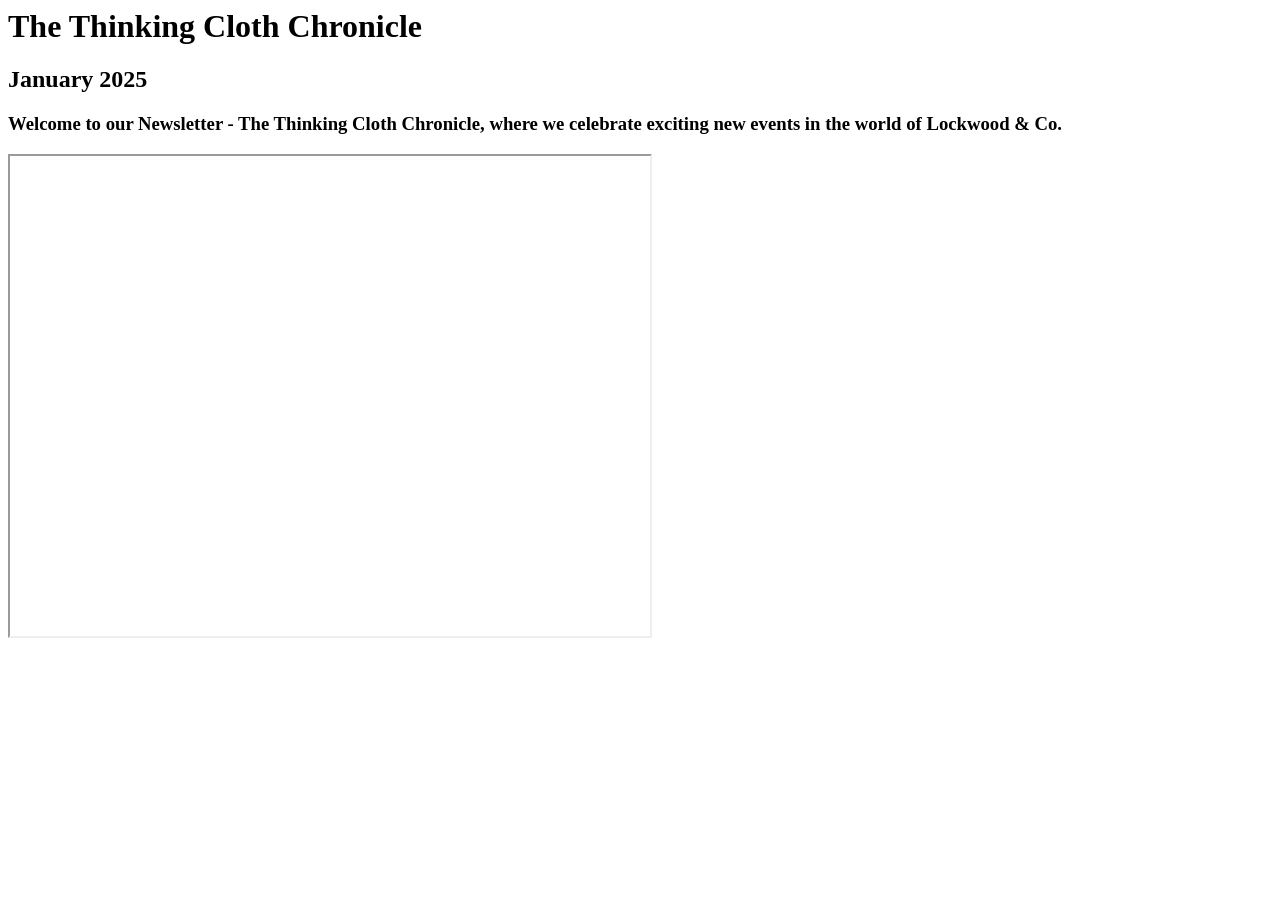
==== src/thinkingclothchronicle/index.html @ 69db53c4 "An absolute bare bones starting html file" ====
<html>
<body>

    <h1>The Thinking Cloth Chronicle</h1>

    <h2>January 2025</h2>

    <h3>Welcome to our Newsletter - The Thinking Cloth Chronicle, where we celebrate exciting new events in the world of Lockwood & Co.</h3>

    <iframe src="https://drive.google.com/file/d/1mAsj6C5xV2yhJy2e6WINBijTPmZugvWI/preview" width="640" height="480" allow="autoplay"></iframe>



</body>

</html>
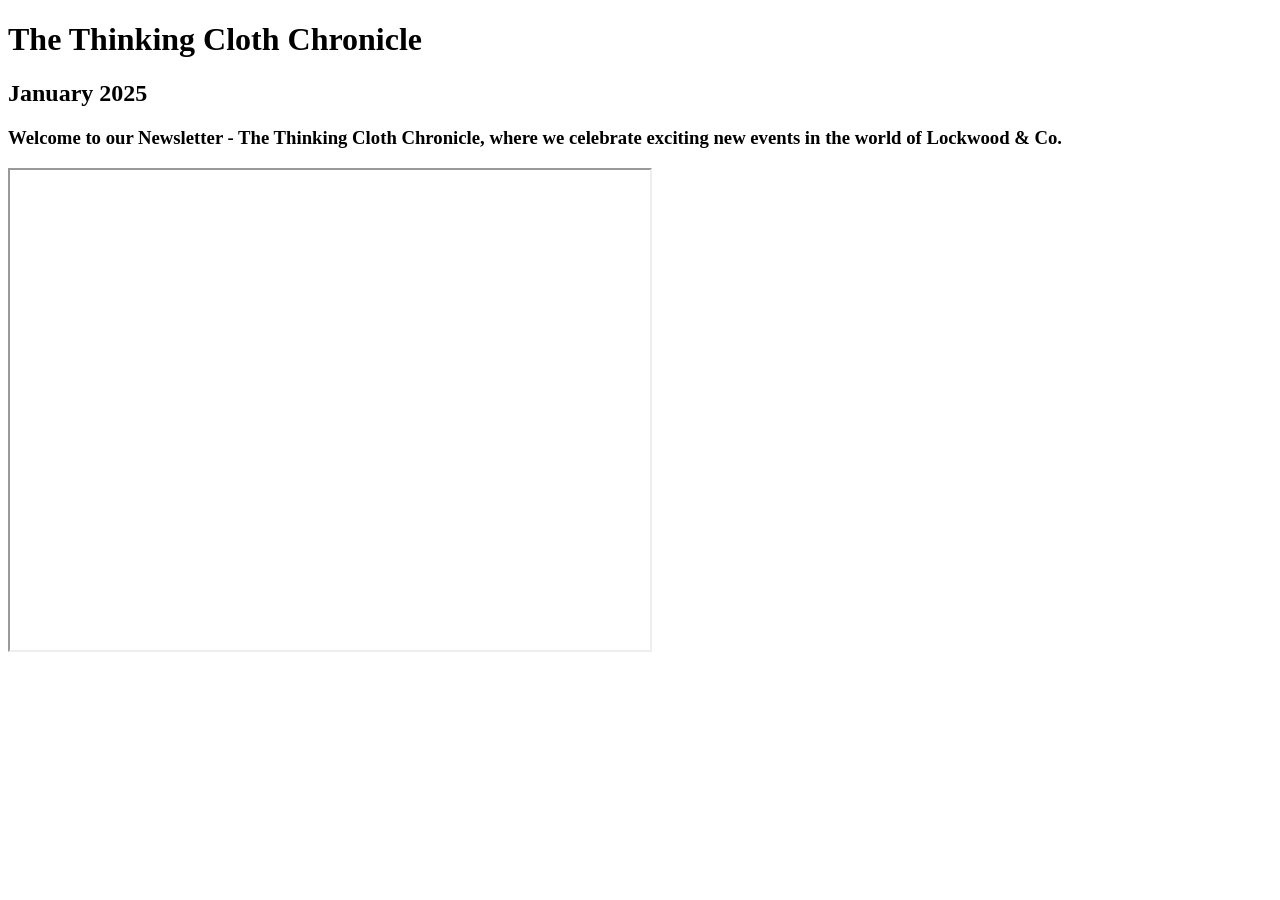
==== commit 3ca9c3ed: "use emmett to generate boilerplate" ====
--- a/src/thinkingclothchronicle/index.html
+++ b/src/thinkingclothchronicle/index.html
@@ -1,6 +1,11 @@
-<html>
+<!DOCTYPE html>
+<html lang="en">
+<head>
+    <meta charset="UTF-8">
+    <meta name="viewport" content="width=device-width, initial-scale=1.0">
+    <title>The Thinking Cloth Chronicle</title>
+</head>
 <body>
-
     <h1>The Thinking Cloth Chronicle</h1>
 
     <h2>January 2025</h2>
@@ -9,8 +14,5 @@
 
     <iframe src="https://drive.google.com/file/d/1mAsj6C5xV2yhJy2e6WINBijTPmZugvWI/preview" width="640" height="480" allow="autoplay"></iframe>
 
-
-
 </body>
-
-</html>+</html>
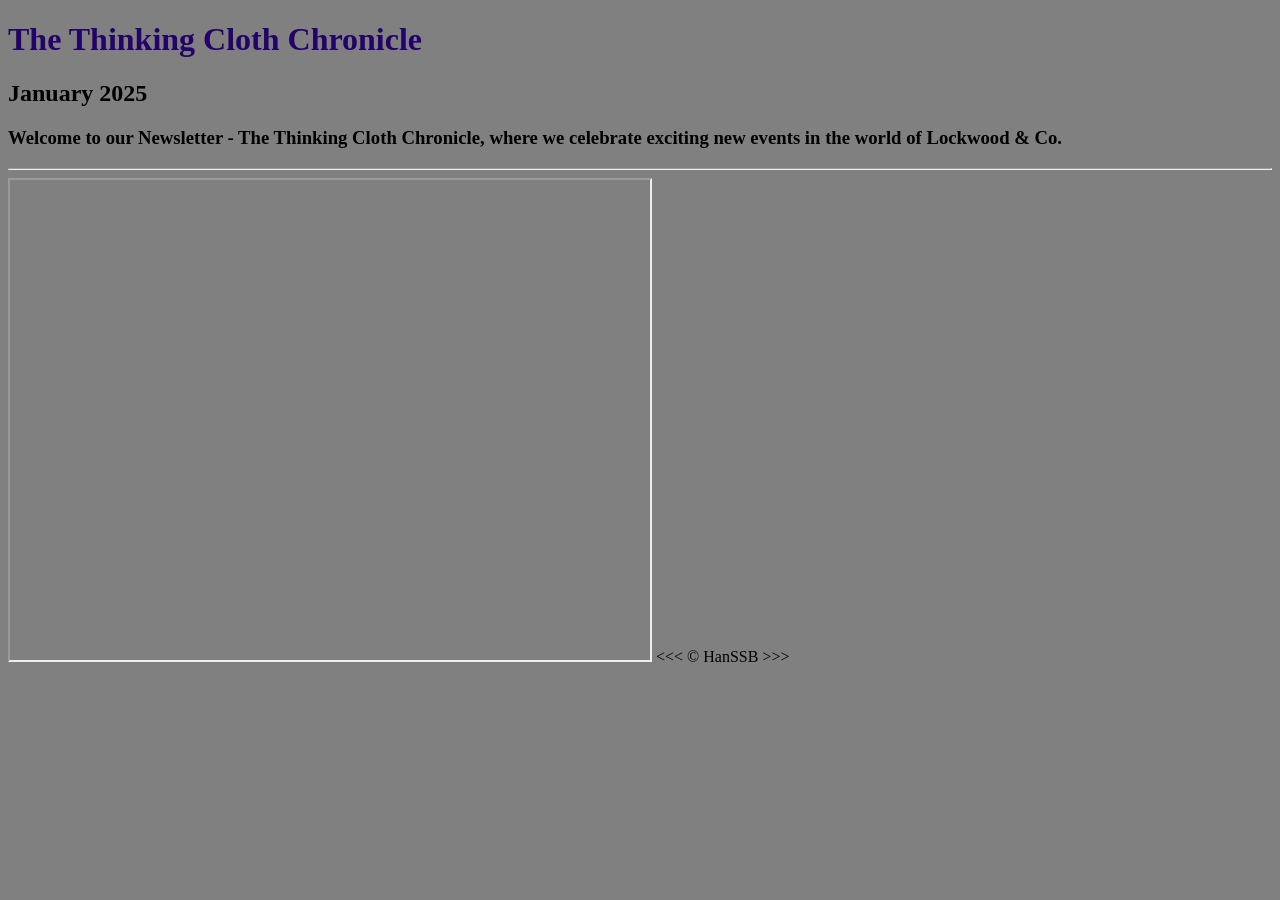
==== commit 0f74d0f7: "Adding head info and some basic css" ====
--- a/src/thinkingclothchronicle/index.html
+++ b/src/thinkingclothchronicle/index.html
@@ -1,18 +1,24 @@
 <!DOCTYPE html>
 <html lang="en">
-<head>
-    <meta charset="UTF-8">
-    <meta name="viewport" content="width=device-width, initial-scale=1.0">
-    <title>The Thinking Cloth Chronicle</title>
-</head>
-<body>
-    <h1>The Thinking Cloth Chronicle</h1>
+    <head>
+        <meta charset="UTF-8">
+        <meta name="author" content="HanSSB">
+        <meta name="viewport" content="width=device-width, initial-scale=1.0">
+        <title>The Thinking Cloth Chronicle</title>
+        <link rel="stylesheet" href="styles\main.css">
+        <link rel="icon" href="images\LockNationLogoRound.png" type="image/x-icon">
+    </head>
+    <body>
+        <h1>The Thinking Cloth Chronicle</h1>
 
-    <h2>January 2025</h2>
+        <h2>January 2025</h2>
 
-    <h3>Welcome to our Newsletter - The Thinking Cloth Chronicle, where we celebrate exciting new events in the world of Lockwood & Co.</h3>
+        <h3>Welcome to our Newsletter - The Thinking Cloth Chronicle, where we celebrate exciting new events in the world of Lockwood & Co.</h3>
+        
+        <hr>
 
-    <iframe src="https://drive.google.com/file/d/1mAsj6C5xV2yhJy2e6WINBijTPmZugvWI/preview" width="640" height="480" allow="autoplay"></iframe>
+        <iframe src="https://drive.google.com/file/d/1mAsj6C5xV2yhJy2e6WINBijTPmZugvWI/preview" width="640" height="480" allow="autoplay"></iframe>
 
-</body>
-</html>
+        &lt;&lt;&lt; &copy; HanSSB &gt;&gt;&gt;
+    </body>
+</html>
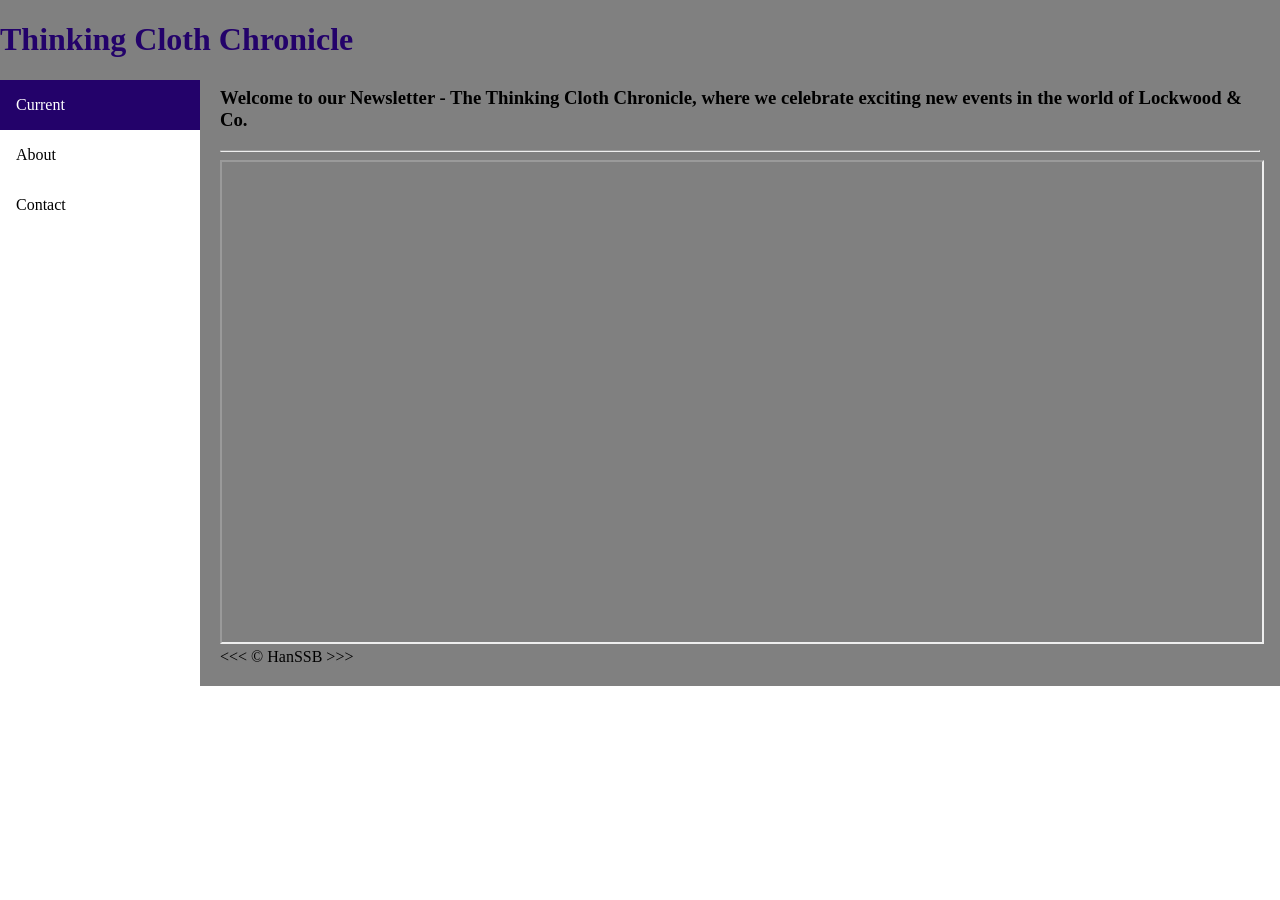
==== commit f242c8f5: "Adding a header and sidebar" ====
--- a/src/thinkingclothchronicle/index.html
+++ b/src/thinkingclothchronicle/index.html
@@ -9,16 +9,20 @@
         <link rel="icon" href="images\LockNationLogoRound.png" type="image/x-icon">
     </head>
     <body>
-        <h1>The Thinking Cloth Chronicle</h1>
-
-        <h2>January 2025</h2>
-
-        <h3>Welcome to our Newsletter - The Thinking Cloth Chronicle, where we celebrate exciting new events in the world of Lockwood & Co.</h3>
-        
-        <hr>
-
-        <iframe src="https://drive.google.com/file/d/1mAsj6C5xV2yhJy2e6WINBijTPmZugvWI/preview" width="640" height="480" allow="autoplay"></iframe>
-
-        &lt;&lt;&lt; &copy; HanSSB &gt;&gt;&gt;
+        <header>
+            <h1>Thinking Cloth Chronicle</h1>
+        </header>
+        <div class="sidebar">
+            <a class="active" href="#current">Current</a>
+            <a href="#about">About</a>
+            <a href="#contact">Contact</a>
+        </div>
+        <main>
+            <h2>January 2025</h2>
+            <h3>Welcome to our Newsletter - The Thinking Cloth Chronicle, where we celebrate exciting new events in the world of Lockwood & Co.</h3>
+            <hr>
+            <iframe src="https://drive.google.com/file/d/1mAsj6C5xV2yhJy2e6WINBijTPmZugvWI/preview" width="100%" height="480" allow="autoplay"></iframe>
+            &lt;&lt;&lt; &copy; HanSSB &gt;&gt;&gt;
+        </main>
     </body>
 </html>
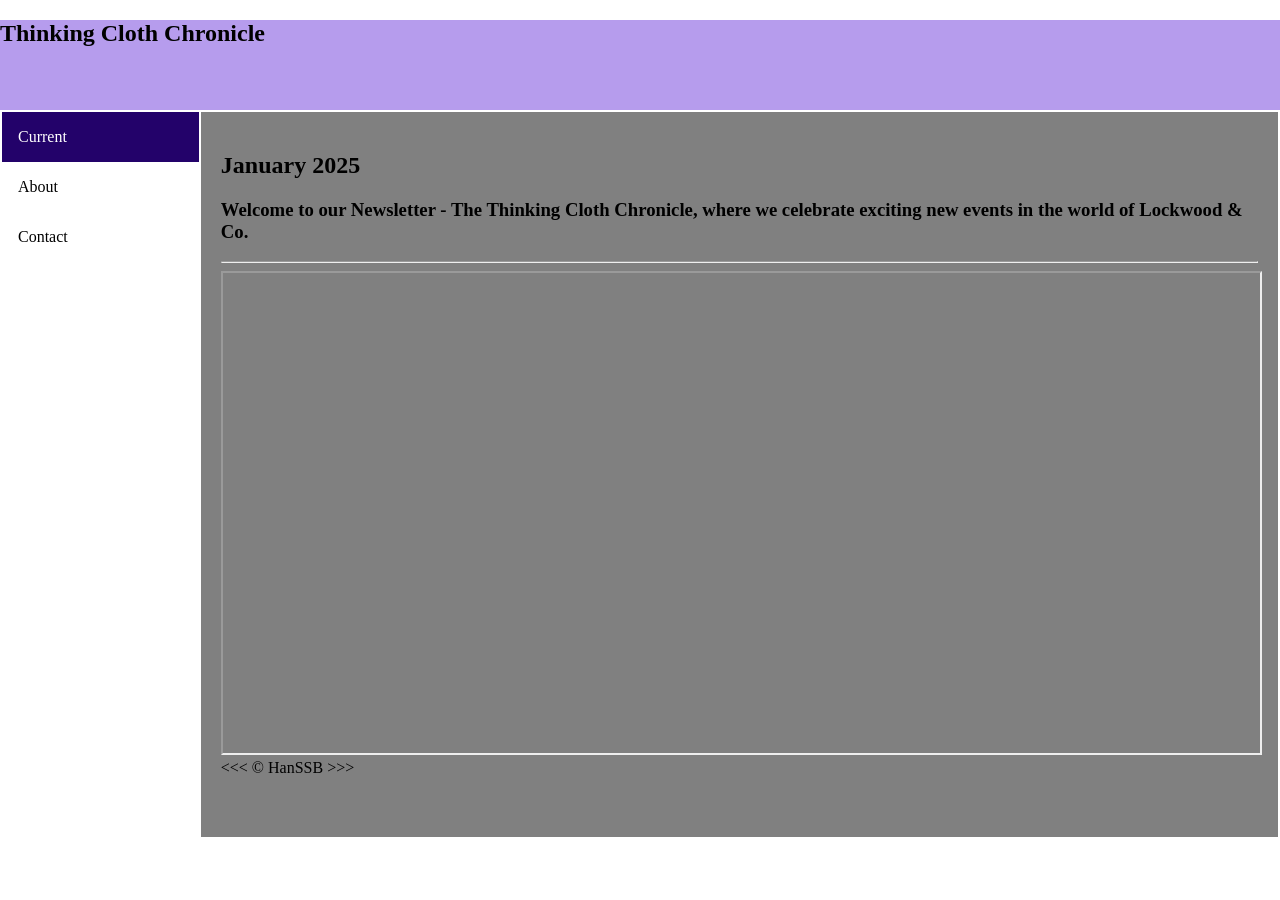
==== commit e8f6e06b: "Fixed Overlapping header" ====
--- a/src/thinkingclothchronicle/index.html
+++ b/src/thinkingclothchronicle/index.html
@@ -9,20 +9,26 @@
         <link rel="icon" href="images\LockNationLogoRound.png" type="image/x-icon">
     </head>
     <body>
-        <header>
-            <h1>Thinking Cloth Chronicle</h1>
-        </header>
-        <div class="sidebar">
-            <a class="active" href="#current">Current</a>
-            <a href="#about">About</a>
-            <a href="#contact">Contact</a>
+        <div class="container">
+            <section>
+                <header>
+                    <h1>Thinking Cloth Chronicle</h1>
+                </header>
+            </section>
+            <div class="main-container">
+                <div class="sidebar">
+                    <a class="active" href="#current">Current</a>
+                    <a href="#about">About</a>
+                    <a href="#contact">Contact</a>
+                </div>
+                <main>
+                    <h2>January 2025</h2>
+                    <h3>Welcome to our Newsletter - The Thinking Cloth Chronicle, where we celebrate exciting new events in the world of Lockwood & Co.</h3>
+                    <hr>
+                    <iframe src="https://drive.google.com/file/d/1mAsj6C5xV2yhJy2e6WINBijTPmZugvWI/preview" width="100%" height="480" allow="autoplay"></iframe>
+                    &lt;&lt;&lt; &copy; HanSSB &gt;&gt;&gt;
+                <main>
+            </div>
         </div>
-        <main>
-            <h2>January 2025</h2>
-            <h3>Welcome to our Newsletter - The Thinking Cloth Chronicle, where we celebrate exciting new events in the world of Lockwood & Co.</h3>
-            <hr>
-            <iframe src="https://drive.google.com/file/d/1mAsj6C5xV2yhJy2e6WINBijTPmZugvWI/preview" width="100%" height="480" allow="autoplay"></iframe>
-            &lt;&lt;&lt; &copy; HanSSB &gt;&gt;&gt;
-        </main>
     </body>
 </html>
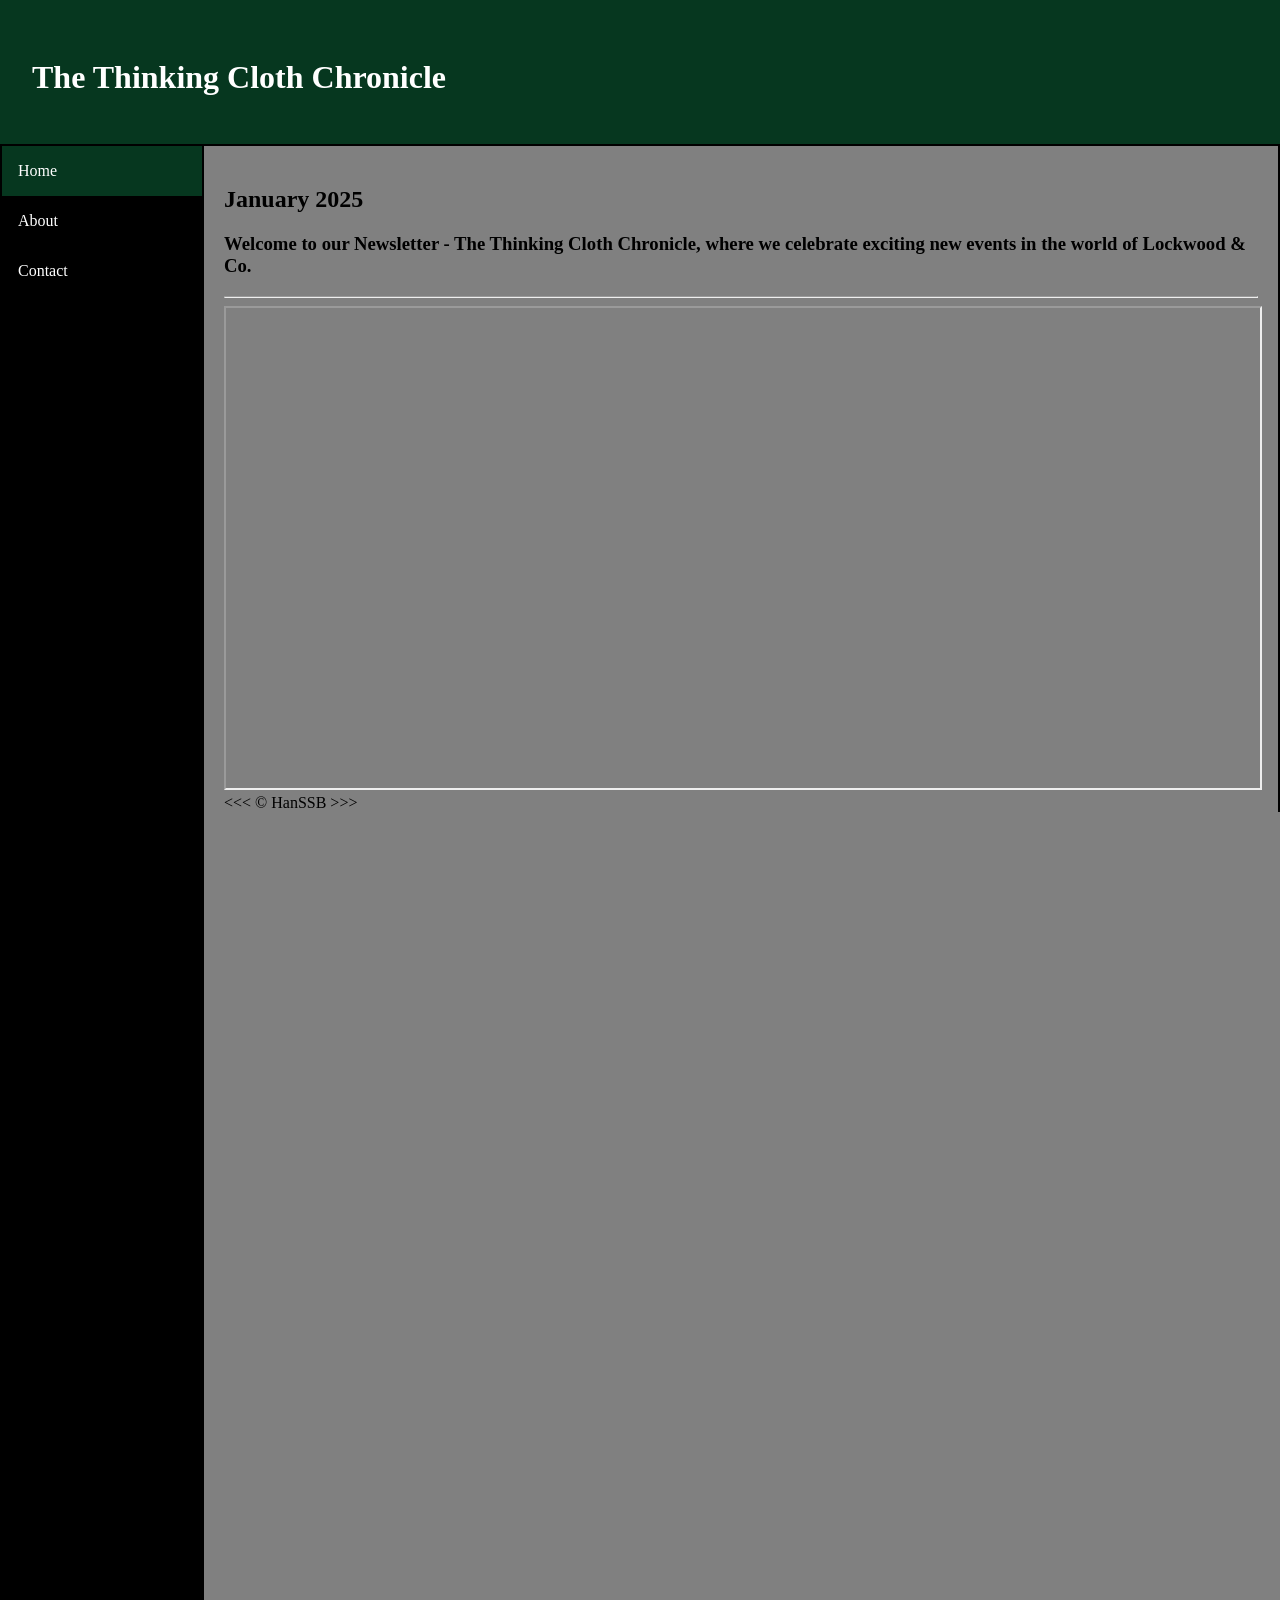
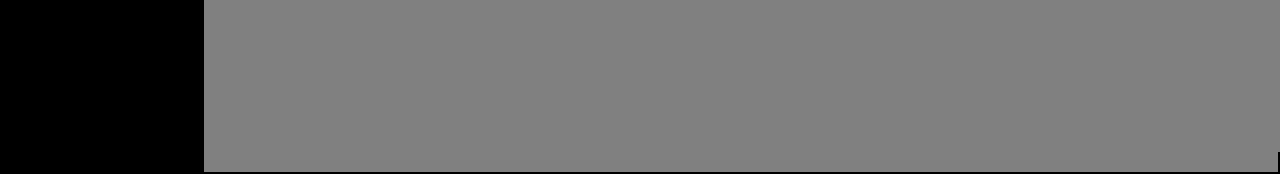
==== commit 10ae5799: "Making it look better" ====
--- a/src/thinkingclothchronicle/index.html
+++ b/src/thinkingclothchronicle/index.html
@@ -12,15 +12,17 @@
         <div class="container">
             <section>
                 <header>
-                    <h1>Thinking Cloth Chronicle</h1>
+                    <h1>The Thinking Cloth Chronicle</h1>
                 </header>
             </section>
             <div class="main-container">
-                <div class="sidebar">
-                    <a class="active" href="#current">Current</a>
-                    <a href="#about">About</a>
-                    <a href="#contact">Contact</a>
-                </div>
+                <section id="side">
+                    <div class="sidebar">
+                        <a class="active" href="home">Home</a>
+                        <a href="html/about.html">About</a>
+                        <a href="html/contact.html">Contact</a>
+                    </div>
+                </section>
                 <main>
                     <h2>January 2025</h2>
                     <h3>Welcome to our Newsletter - The Thinking Cloth Chronicle, where we celebrate exciting new events in the world of Lockwood & Co.</h3>
